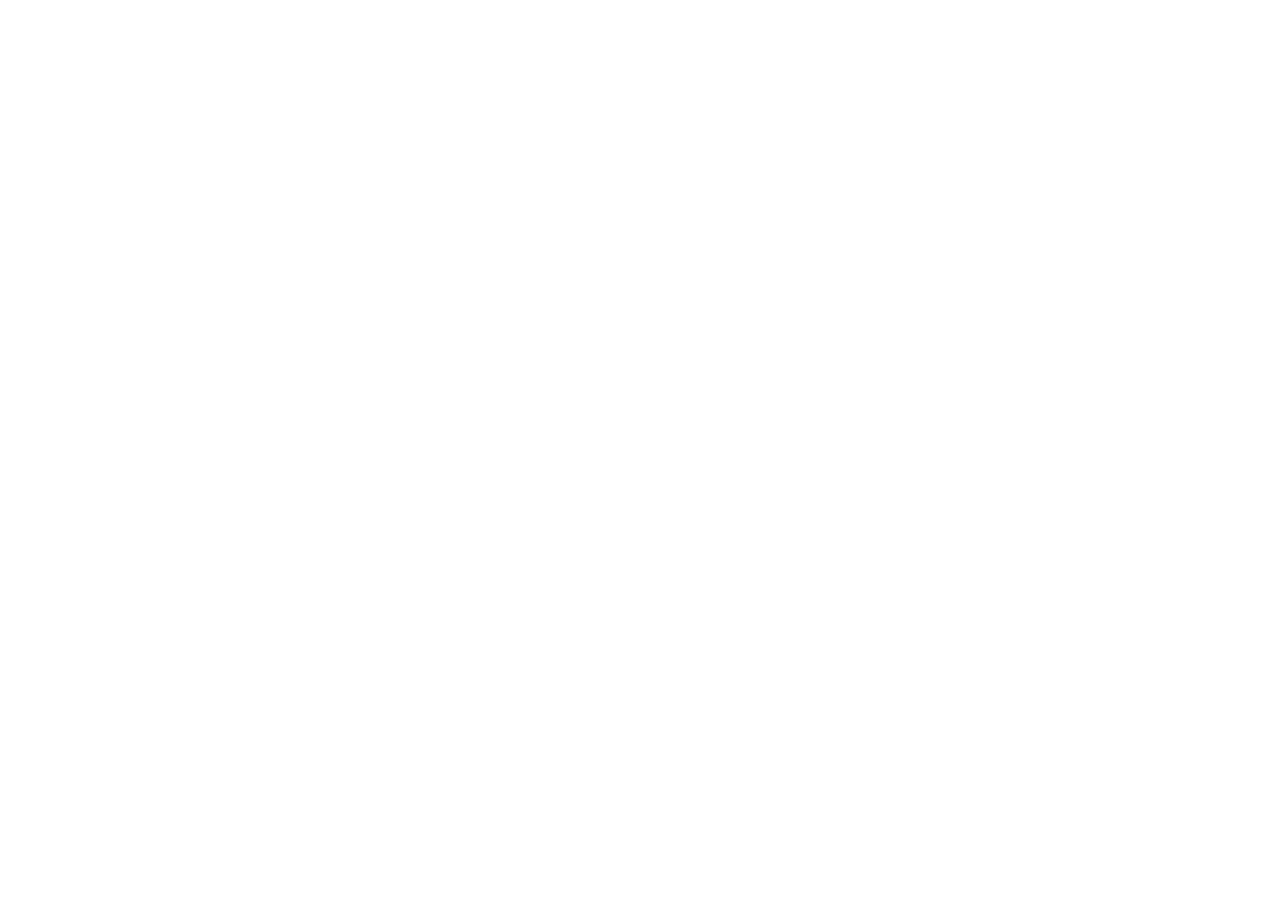
==== projek.dzikri.html @ ac91a01a "penambahan file index html." ====
<!DOCTYPE html>
<html lang="en">
<head>
    <meta charset="UTF-8">
    <meta name="viewport" content="width=device-width, initial-scale=1.0">
    <title>Document</title>
</head>
<body>
    
</body>
</html>
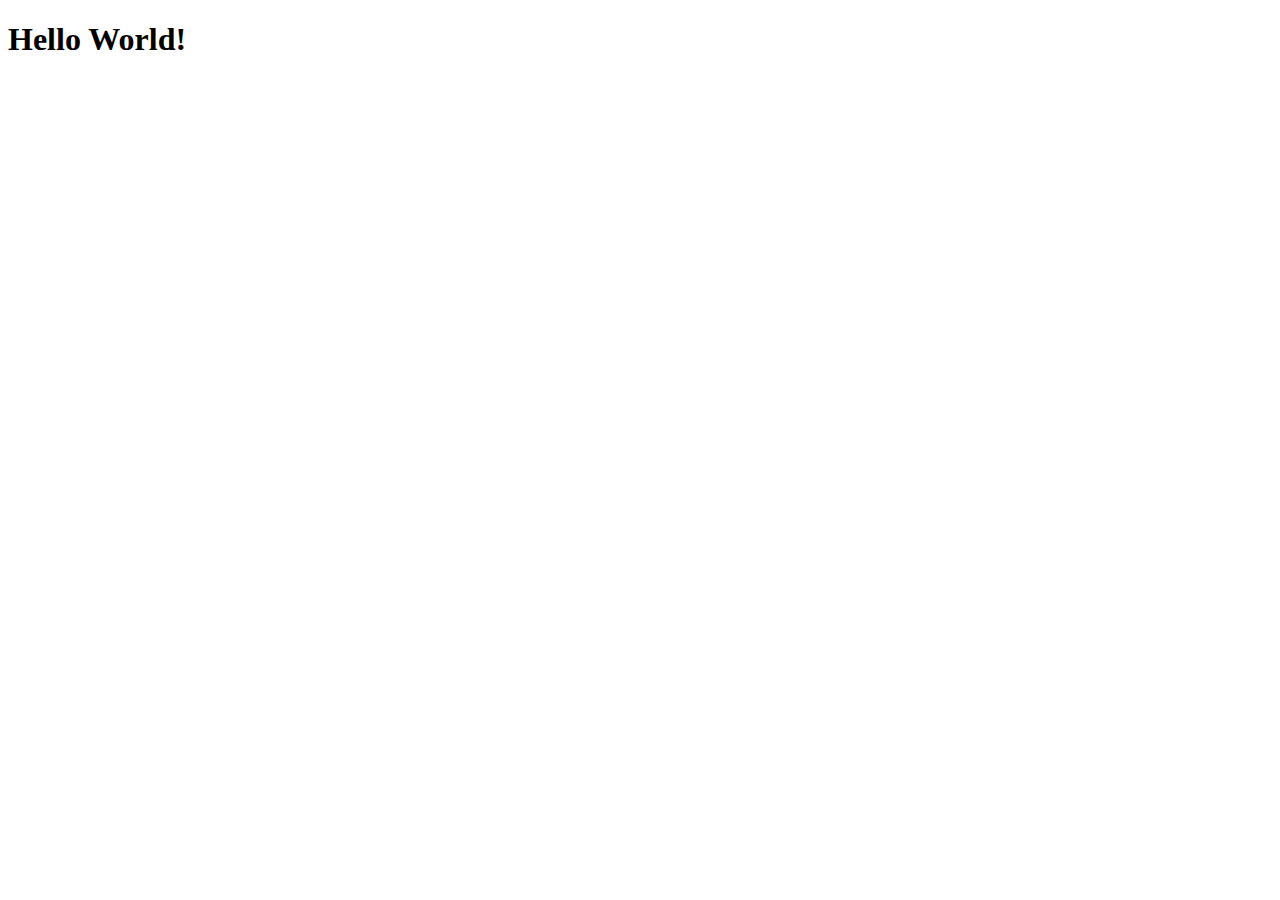
==== commit 4d97cf46: "penambahan title dan body hello world" ====
--- a/projek.dzikri.html
+++ b/projek.dzikri.html
@@ -3,9 +3,9 @@
 <head>
     <meta charset="UTF-8">
     <meta name="viewport" content="width=device-width, initial-scale=1.0">
-    <title>Document</title>
+    <title>Dzikri Badaruzaman Al Haq</title>
 </head>
 <body>
-    
+    <h1>Hello World!</h1>
 </body>
 </html>